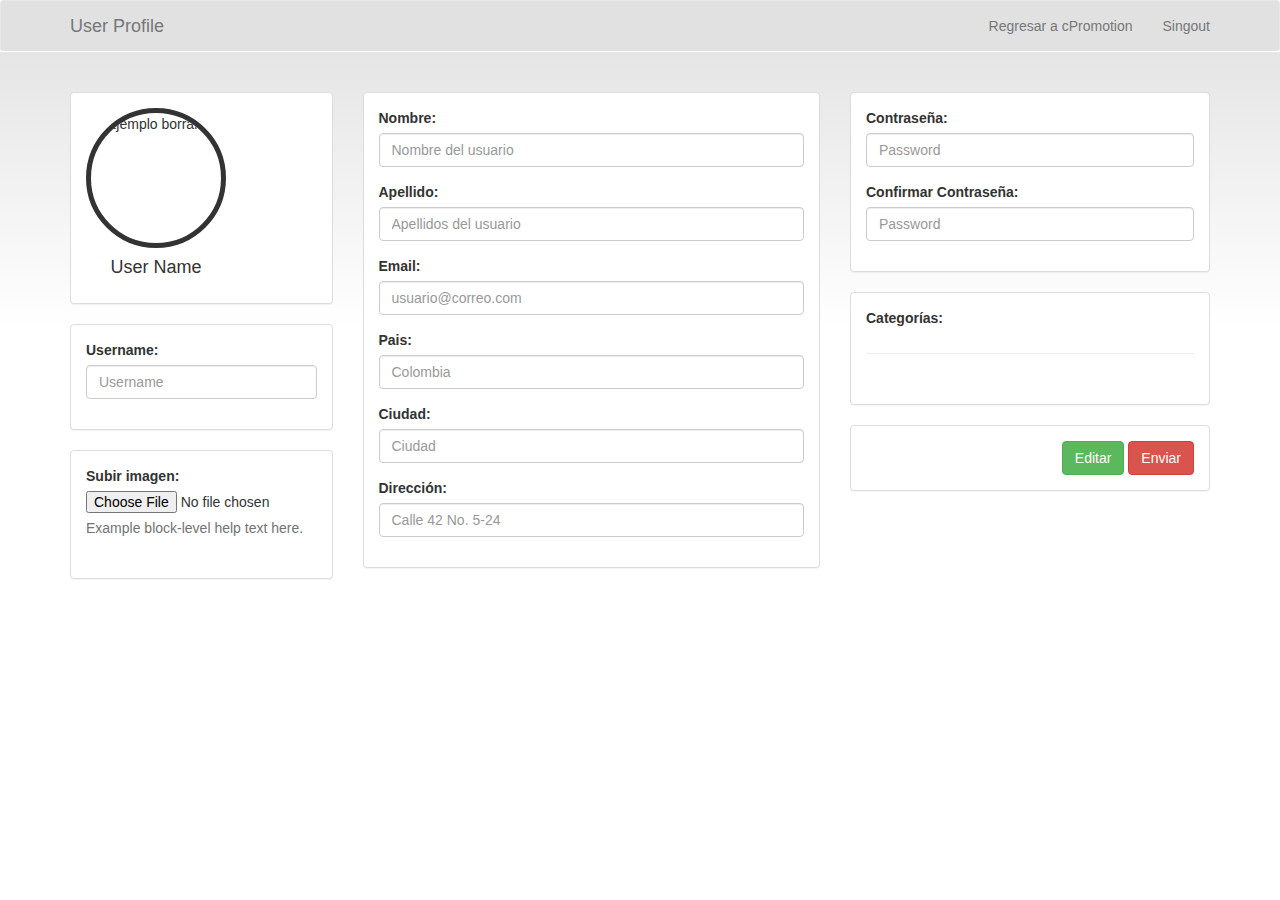
==== promotions/templates/profile/index.html @ a62d2fb5 "Desarrollo de edicion del profile en la vista profile" ====
<!DOCTYPE html>
<html lang="en">
<head>
    <meta charset="UTF-8">
    <title>Profile</title>
    <!-- Latest compiled and minified CSS of bootstrap 3.3.7 -->
    <link rel="stylesheet" href="https://maxcdn.bootstrapcdn.com/bootstrap/3.3.7/css/bootstrap.min.css" integrity="sha384-BVYiiSIFeK1dGmJRAkycuHAHRg32OmUcww7on3RYdg4Va+PmSTsz/K68vbdEjh4u" crossorigin="anonymous">
    <!-- Latest compiled and minified CSS of slickJs 1.8.0 -->
    <link rel="stylesheet" type="text/css" href="https://cdnjs.cloudflare.com/ajax/libs/slick-carousel/1.8.0/slick.min.css"/>
    <link rel="stylesheet" type="text/css" href="https://cdnjs.cloudflare.com/ajax/libs/slick-carousel/1.8.0/slick-theme.css"/>
    <link href="https://fonts.googleapis.com/css?family=Open+Sans:300" rel="stylesheet" />
    <script src="https://cdn.jsdelivr.net/npm/js-cookie@2/src/js.cookie.min.js"></script>
    <!-- Latest compiled and minified Jquery library 3.3.1 -->
    <script src="https://code.jquery.com/jquery-3.3.1.min.js" integrity="sha256-FgpCb/KJQlLNfOu91ta32o/NMZxltwRo8QtmkMRdAu8=" crossorigin="anonymous"></script>
    <!-- Latest compiled and minified JavaScript of bootstrap 3.3.7-->
    <script src="https://maxcdn.bootstrapcdn.com/bootstrap/3.3.7/js/bootstrap.min.js" integrity="sha384-Tc5IQib027qvyjSMfHjOMaLkfuWVxZxUPnCJA7l2mCWNIpG9mGCD8wGNIcPD7Txa" crossorigin="anonymous"></script>
    <!-- Latest compiled and minified slickJs 1.8.0  -->
    <script type="text/javascript" src="https://cdnjs.cloudflare.com/ajax/libs/slick-carousel/1.8.0/slick.min.js"></script>
    <!-- Latest compiled and minified slickJs 1.8.0  -->
    <script defer src="https://use.fontawesome.com/releases/v5.0.6/js/all.js"></script>
    <style type="text/css">
        .navbar {
            margin-bottom: 0;
            background-color: #e1e1e1;
            border-bottom: 1px solid #FFFFFF;
        }
        article {
            background-image: -moz-linear-gradient(top, #e5e5e5, white 50%);
            background-image: -webkit-linear-gradient(top, #e5e5e5 0, white 50%);
            background-image: linear, to bottom, #e5e5e5 0, white 50%;
            background-repeat: repeat-x;
        }
        .img-name-container {
            padding-top: 40px;
        }
        .user-name {
            text-align: center;
            width: 140px;
        }
        .user-image {
            width: 140px;
            height: 140px;
            background: #FFF;
            -moz-border-radius: 70px;
            -webkit-border-radius: 70px;
            border-radius: 70px;
            border: 5px solid #333333;
            overflow: hidden;
        }
        .user-image img {
             width: 140px;
        }
    </style>
</head>
<body>
    <header>
        <nav class="navbar navbar-default">
            <div class="container-fluid container">
                <div class="navbar-header">
                    <a class="navbar-brand" href="#">
                        User Profile
                    </a>
                </div>
                <ul class="nav navbar-nav navbar-right">
                    <li><a href="http://127.0.0.1:8000/">Regresar a cPromotion</a></li>
                    <li><a id="profile-logout" href="#">Singout <i class="fas fa-sign-out-alt"></i></a></li>
                </ul>
            </div>
        </nav>
    </header>
    <article>
        <div class="container img-name-container">
            <form id="profile-form" action="http://127.0.0.1:8000/edit_profile/" enctype="multipart/form-data" method="POST">
                <div class="row">
                    <div class="col-md-3">
                        <div class="panel panel-default">
                            <div class="panel-body">
                                <div class="user-image">
                                    <img src="https://x1.xingassets.com/assets/frontend_minified/img/users/nobody_m.original.jpg" alt="Ejemplo borrar">
                                </div>
                                <div class="user-name">
                                    <h4 id="get-username-profile" >User Name</h4>
                                </div>
                            </div>
                        </div>
                        <div class="panel panel-default">
                            <div class="panel-body">
                                <div class="form-group">
                                    <label for="username">Username:</label>
                                    <input name="username" type="text" class="form-control" id="username-profile" placeholder="Username">
                                </div>
                            </div>
                        </div>
                        <div class="panel panel-default">
                            <div class="panel-body">
                                <div class="form-group" style="overflow: hidden;">
                                    <label for="uploadImage">Subir imagen:</label>
                                    <input name="image" type="file" id="image-profile">
                                    <p class="help-block">Example block-level help text here.</p>
                                </div>
                            </div>
                        </div>
                    </div>
                    <div class="col-md-5">
                        <div class="panel panel-default">
                            <div class="panel-body">
                                <div class="form-group">
                                    <label for="nombre">Nombre:</label>
                                    <input name="first_name" type="text" class="form-control" id="name-profile" placeholder="Nombre del usuario">
                                </div>
                                <div class="form-group">
                                    <label for="apellido">Apellido:</label>
                                    <input name="last_name" type="text" class="form-control" id="last-name-profile" placeholder="Apellidos del usuario">
                                </div>
                                <div class="form-group">
                                    <label for="email">Email:</label>
                                    <input name="email" type="email" class="form-control" id="email-profile" placeholder="usuario@correo.com">
                                </div>
                                <div class="form-group">
                                    <label for="pais">Pais:</label>
                                    <input name="country" type="text" class="form-control" id="country-profile" placeholder="Colombia">
                                </div>
                                <div class="form-group">
                                    <label for="ciudad">Ciudad:</label>
                                    <input name="city" type="text" class="form-control" id="city-profile" placeholder="Ciudad">
                                </div>
                                <div class="form-group">
                                    <label for="direccion">Dirección:</label>
                                    <input name="address" type="text" class="form-control" id="address-profile" placeholder="Calle 42 No. 5-24">
                                </div>
                            </div>
                        </div>
                    </div>
                    <div class="col-md-4">
                        <div class="panel panel-default">
                            <div class="panel-body">
                                <div class="form-group">
                                    <label for="password">Contraseña:</label>
                                    <input name="password" type="password" class="form-control" id="password-profile" placeholder="Password">
                                </div>
                                <div class="form-group">
                                    <label for="confirmarContrasena">Confirmar Contraseña:</label>
                                    <input name="confirm_password" type="password" class="form-control" id="confirm-password-profile" placeholder="Password">
                                </div>
                            </div>
                        </div>
                        <div class="panel panel-default">
                            <div class="panel-body">
                                <div class="form-group">
                                    <label for="categorias">Categorías:</label>
                                    <hr>
                                    <div id="category-profile" class="row"></div>
                                </div>
                            </div>
                        </div>
                        <div class="panel panel-default">
                            <div class="panel-body">
                                <div class="row">
                                    <div class="col-md-offset-4 col-md-8" style="text-align: right;">
                                        <button type="button" class="btn btn-success"><i class="fas fa-edit"></i> Editar</button>
                                        <button id="btn-edit-profile" type="submit" class="btn btn-danger"><i class="fas fa-save"></i> Enviar</button>
                                    </div>
                                </div>
                            </div>
                        </div>
                    </div>
                </div>
            </form>
        </div>
    </article>
    <footer></footer>
    <script type="text/javascript">
        $(document).ready(function(){
            // ==============================================================================================
            // Categories controller
            // ==============================================================================================
            var categorias;
            var dataCategory = function(data){
               categorias=data;
               for(var ca=0; ca<categorias.length; ca++){
                    $("#category-profile").append(
                        "<div class='col-md-6'>" +
                           "<input type='checkbox' class='register-category' value='"+categorias[ca].fields.name+"'>"+categorias[ca].fields.name +
                        "</div>"
                    )
                }

            };
            $.getJSON("http://127.0.0.1:8000/list_category").done(function(data){
                dataCategory(data);
            });
            // ==============================================================================================
            // Edit profile controller
            // ==============================================================================================
            $("#btn-edit-profile").on("click", function(e){
                var formData = new FormData($("#profile-form")[0]);
                console.log(formData);
                e.preventDefault();
                var csrftoken = Cookies.get('csrftoken');
                function csrfSafeMethod(method) {
                    // these HTTP methods do not require CSRF protection
                    return (/^(GET|HEAD|OPTIONS|TRACE)$/.test(method));
                }
                $.ajaxSetup({
                    beforeSend: function(xhr, settings) {
                        if (!csrfSafeMethod(settings.type) && !this.crossDomain) {
                            xhr.setRequestHeader("X-CSRFToken", csrftoken);
                        }
                    }
                });
                $.ajax({
                    type: "POST",
                    url: "http://127.0.0.1:8000/edit_profile/",
                    data: formData,
                    cache: false,
                    contentType: false,
                    processData: false,
                    success: function(data){
                        console.log(data);
                        //window.location.href = "http://127.0.0.1:8000/profile/";
                    },
                    failure: function(errMessage){
                        console.log("Error enviando datos de registro");
                    }
                });
            });
            // ==============================================================================================
            // Logout controller
            // ==============================================================================================
            $("#profile-logout").on("click", function(e){
               e.preventDefault();
               $.getJSON("http://127.0.0.1:8000/logout_users/").done(function(data){
                    if( data.message === "ok"){
                        window.location.href = "http://127.0.0.1:8000/";
                    } else {
                        console.log("Error al cerrar sesion");
                    }
               }).fail(function(jqxhr, textStatus, error) {
                    var err = textStatus + ", " + error;
                });
            });
            // ==============================================================================================
            // Is auth controller
            // ==============================================================================================
            (function (){
                $.getJSON("http://127.0.0.1:8000/logged_users/").done(function(data){
                    if( data.message === "logged"){
                        $("#li-login, #li-register").css("display", "none");
                        $("#li-welcome, #li-username").css("display", "block");
                        $("#get-username-profile").html("").append(data.username);
                        console.log(data);
                    } else {
                        $("#li-login, #li-register").css("display", "block");
                        $("#li-welcome, #li-username").css("display", "none");
                    }
                }).fail(function(jqxhr, textStatus, error) {
                    var err = textStatus + ", " + error;
                });
            })();
        });

    </script>
</body>
</html>
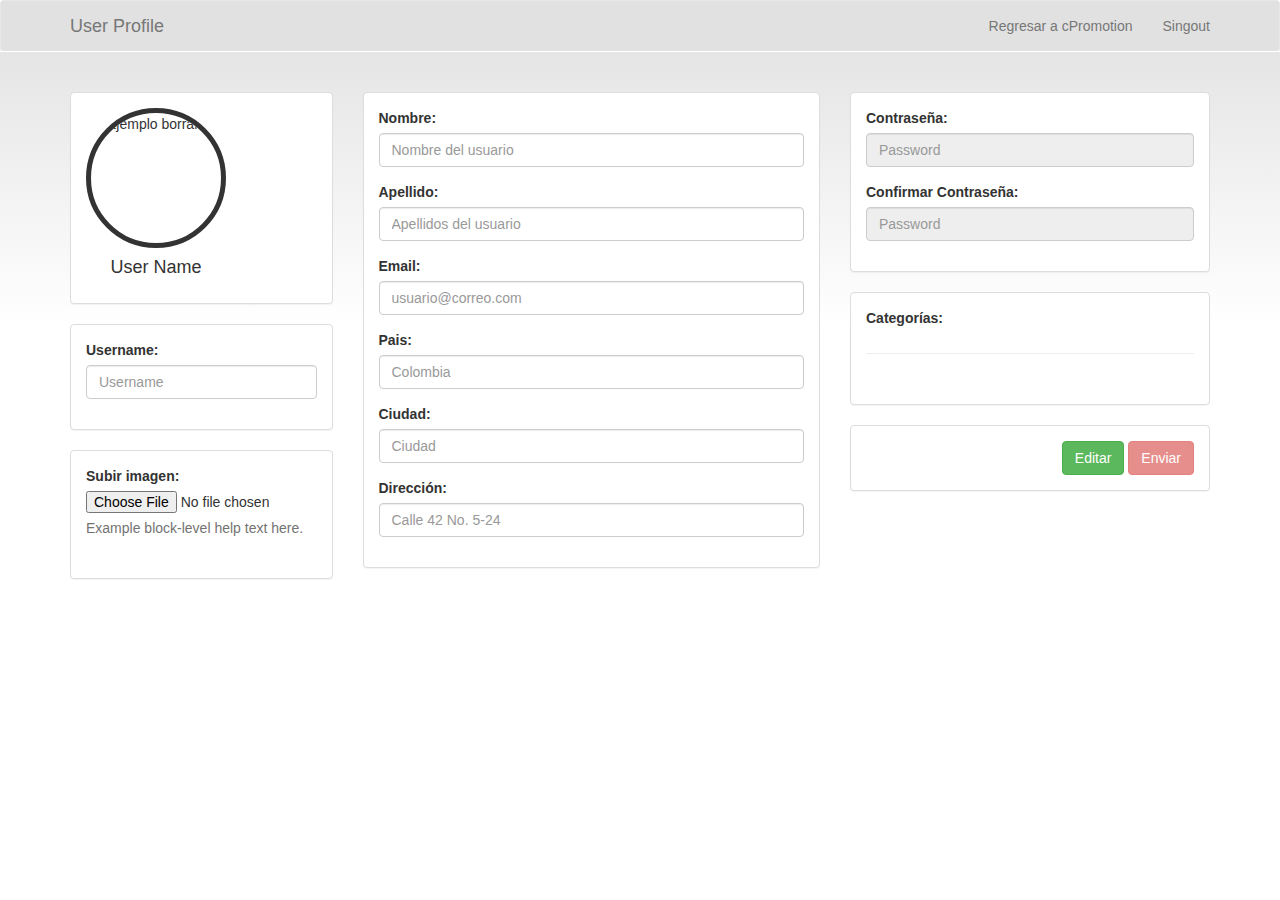
==== commit 53451c97: "Se desarrolaron los comentarios en las promociones" ====
--- a/promotions/templates/profile/index.html
+++ b/promotions/templates/profile/index.html
@@ -50,6 +50,23 @@
         .user-image img {
              width: 140px;
         }
+        .checkbox-css {
+            border: 1px solid black;
+            height: 10px;
+            width: 10px;
+            display: inline-block;
+            cursor:pointer;
+            margin-right: 5px;
+        }
+        .check {
+          visibility: hidden;
+          background: black;
+          display: block;
+          height: 100%;
+        }
+        .active {
+          visibility: visible;
+        }
     </style>
 </head>
 <body>
@@ -136,11 +153,11 @@
                             <div class="panel-body">
                                 <div class="form-group">
                                     <label for="password">Contraseña:</label>
-                                    <input name="password" type="password" class="form-control" id="password-profile" placeholder="Password">
+                                    <input name="password" type="password" class="form-control" id="password-profile" placeholder="Password" disabled>
                                 </div>
                                 <div class="form-group">
                                     <label for="confirmarContrasena">Confirmar Contraseña:</label>
-                                    <input name="confirm_password" type="password" class="form-control" id="confirm-password-profile" placeholder="Password">
+                                    <input name="confirm_password" type="password" class="form-control" id="confirm-password-profile" placeholder="Password" disabled>
                                 </div>
                             </div>
                         </div>
@@ -150,6 +167,7 @@
                                     <label for="categorias">Categorías:</label>
                                     <hr>
                                     <div id="category-profile" class="row"></div>
+                                    <input name="category" id="input-category" type="text" hidden>
                                 </div>
                             </div>
                         </div>
@@ -157,8 +175,8 @@
                             <div class="panel-body">
                                 <div class="row">
                                     <div class="col-md-offset-4 col-md-8" style="text-align: right;">
-                                        <button type="button" class="btn btn-success"><i class="fas fa-edit"></i> Editar</button>
-                                        <button id="btn-edit-profile" type="submit" class="btn btn-danger"><i class="fas fa-save"></i> Enviar</button>
+                                        <button id="btn-edit_information" type="button" class="btn btn-success"><i class="fas fa-edit"></i> Editar</button>
+                                        <button id="btn-edit-profile" type="submit" class="btn btn-danger"><i class="fas fa-save" disabled ></i> Enviar</button>
                                     </div>
                                 </div>
                             </div>
@@ -171,6 +189,89 @@
     <footer></footer>
     <script type="text/javascript">
         $(document).ready(function(){
+            $("#btn-edit-profile").prop("disabled", true);
+            // ==============================================================================================
+            // User Categories controller
+            // ==============================================================================================
+            $("#category-profile").on("click", ".checkbox-css", function(e){
+               e.preventDefault();
+               if($(this).children().eq(0).css("visibility") === "hidden"){
+                   $(this).children().eq(0).css("visibility", "visible");
+               } else {
+                   $(this).children().eq(0).css("visibility", "hidden");
+               }
+               var getChecked = $(".check-container");
+               var getTextChecked = "";
+               for(var ck=0; ck<getChecked.length; ck++){
+                   var visible = getChecked.eq(ck).children().eq(0).children().eq(0);
+                   if(visible.css("visibility") === "visible") {
+                       if(getTextChecked != ""){
+                           getTextChecked = getTextChecked + "-" + getChecked.eq(ck).children().eq(1).html();
+                       } else{
+                           getTextChecked = getChecked.eq(ck).children().eq(1).html();
+                       }
+                   }
+               }
+               $("#input-category").val(getTextChecked);
+            });
+            // ==============================================================================================
+            // Is auth controller
+            // ==============================================================================================
+            (function (){
+                $.getJSON("https://cpromotion.herokuapp.com/logged_users/").done(function(data){
+                    if( data.message === "logged"){
+                        $("#li-login, #li-register").css("display", "none");
+                        $("#li-welcome, #li-username").css("display", "block");
+                        $("#get-username-profile").html("").append(data.username).prop("disabled", true);
+                        $("#email-profile").val(data.email).prop("disabled", true);
+                        $("#name-profile").val(data.first_name).prop("disabled", true);
+                        $("#last-name-profile").val(data.last_name).prop("disabled", true);
+                        $("#username-profile").val(data.username).prop("disabled", true);
+                    } else {
+                        $("#li-login, #li-register").css("display", "block");
+                        $("#li-welcome, #li-username").css("display", "none");
+                    }
+                }).fail(function(jqxhr, textStatus, error) {
+                    var err = textStatus + ", " + error;
+                });
+            })();
+            // ==============================================================================================
+            // Send value of inpunt user information
+            // ==============================================================================================
+            $.getJSON("http://127.0.0.1:8000/user_information/").done(function(data){
+                    $("#country-profile").val(data[0].fields.country).prop("disabled", true);
+                    $("#city-profile").val(data[0].fields.city).prop("disabled", true);
+                    $("#address-profile").val(data[0].fields.address).prop("disabled", true);
+                    var getCategory = data[0].fields.category,
+                        splitCategory = getCategory.split("-"),
+                        checkCategories = $(".check-container");
+                    console.log(checkCategories.length)
+                    for(var ca=0; ca<checkCategories.length; ca++){
+                        var checkCategory = checkCategories.eq(ca).children().eq(1);
+                        for( var sp=0; sp< splitCategory.length; sp++){
+                            if(checkCategory.html() === splitCategory[sp] ){
+                                checkCategories.eq(ca).children().eq(0).children().eq(0).css("visibility", "visible");
+                            }
+                        }
+
+                    }
+
+            }).fail();
+
+            $("#btn-edit_information").on("click", function(e){
+               e.preventDefault();
+               var getInputs = $("form").find("input");
+               for(var ip=0; ip<getInputs.length;ip++) {
+                   if (getInputs.eq(ip).attr("id") === "password-profile" || getInputs.eq(ip).attr("id") === "confirm-password-profile") {
+                       getInputs.eq(ip).prop("disabled", true);
+                   } else {
+                       getInputs.eq(ip).prop("disabled", false);
+                   }
+               }
+
+               $(this).prop("disabled", true);
+               $("#btn-edit-profile").prop("disabled", false);
+            });
             // ==============================================================================================
             // Categories controller
             // ==============================================================================================
@@ -179,8 +280,11 @@
                categorias=data;
                for(var ca=0; ca<categorias.length; ca++){
                     $("#category-profile").append(
-                        "<div class='col-md-6'>" +
-                           "<input type='checkbox' class='register-category' value='"+categorias[ca].fields.name+"'>"+categorias[ca].fields.name +
+                        "<div class='col-md-6 check-container'>" +
+                           "<div class='checkbox-css'>" +
+                                "<i class='check'></i>" +
+                            "</div>" +
+                            "<span class='check-names'>"+ categorias[ca].fields.name +"</span>" +
                         "</div>"
                     )
                 }
@@ -193,9 +297,12 @@
             // Edit profile controller
             // ==============================================================================================
             $("#btn-edit-profile").on("click", function(e){
+                $("#btn-edit-profile").prop("disabled", true);
+                $("#btn-edit_information").prop("disabled", false);
+
                 var formData = new FormData($("#profile-form")[0]);
-                console.log(formData);
                 e.preventDefault();
+                //Openiendo codigo csrf para el registro
                 var csrftoken = Cookies.get('csrftoken');
                 function csrfSafeMethod(method) {
                     // these HTTP methods do not require CSRF protection
@@ -239,24 +346,6 @@
                     var err = textStatus + ", " + error;
                 });
             });
-            // ==============================================================================================
-            // Is auth controller
-            // ==============================================================================================
-            (function (){
-                $.getJSON("http://127.0.0.1:8000/logged_users/").done(function(data){
-                    if( data.message === "logged"){
-                        $("#li-login, #li-register").css("display", "none");
-                        $("#li-welcome, #li-username").css("display", "block");
-                        $("#get-username-profile").html("").append(data.username);
-                        console.log(data);
-                    } else {
-                        $("#li-login, #li-register").css("display", "block");
-                        $("#li-welcome, #li-username").css("display", "none");
-                    }
-                }).fail(function(jqxhr, textStatus, error) {
-                    var err = textStatus + ", " + error;
-                });
-            })();
         });
 
     </script>
